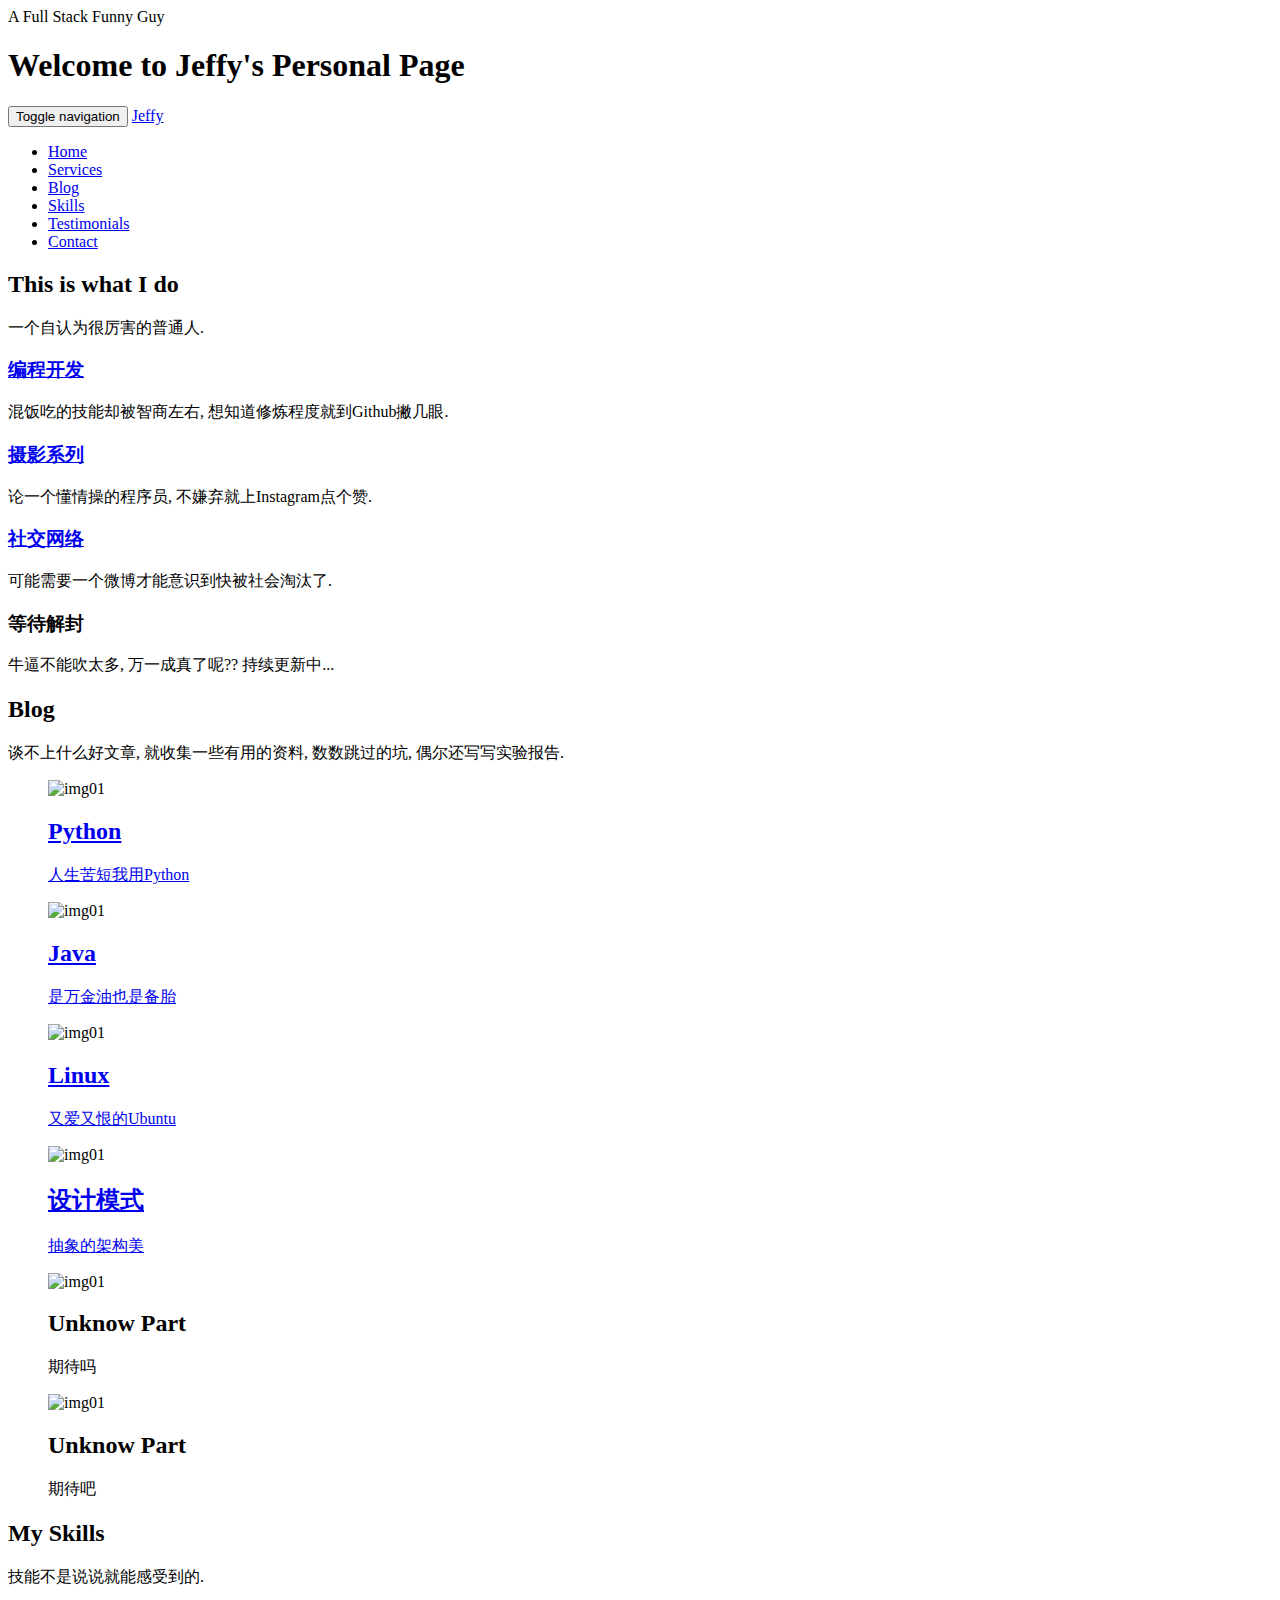
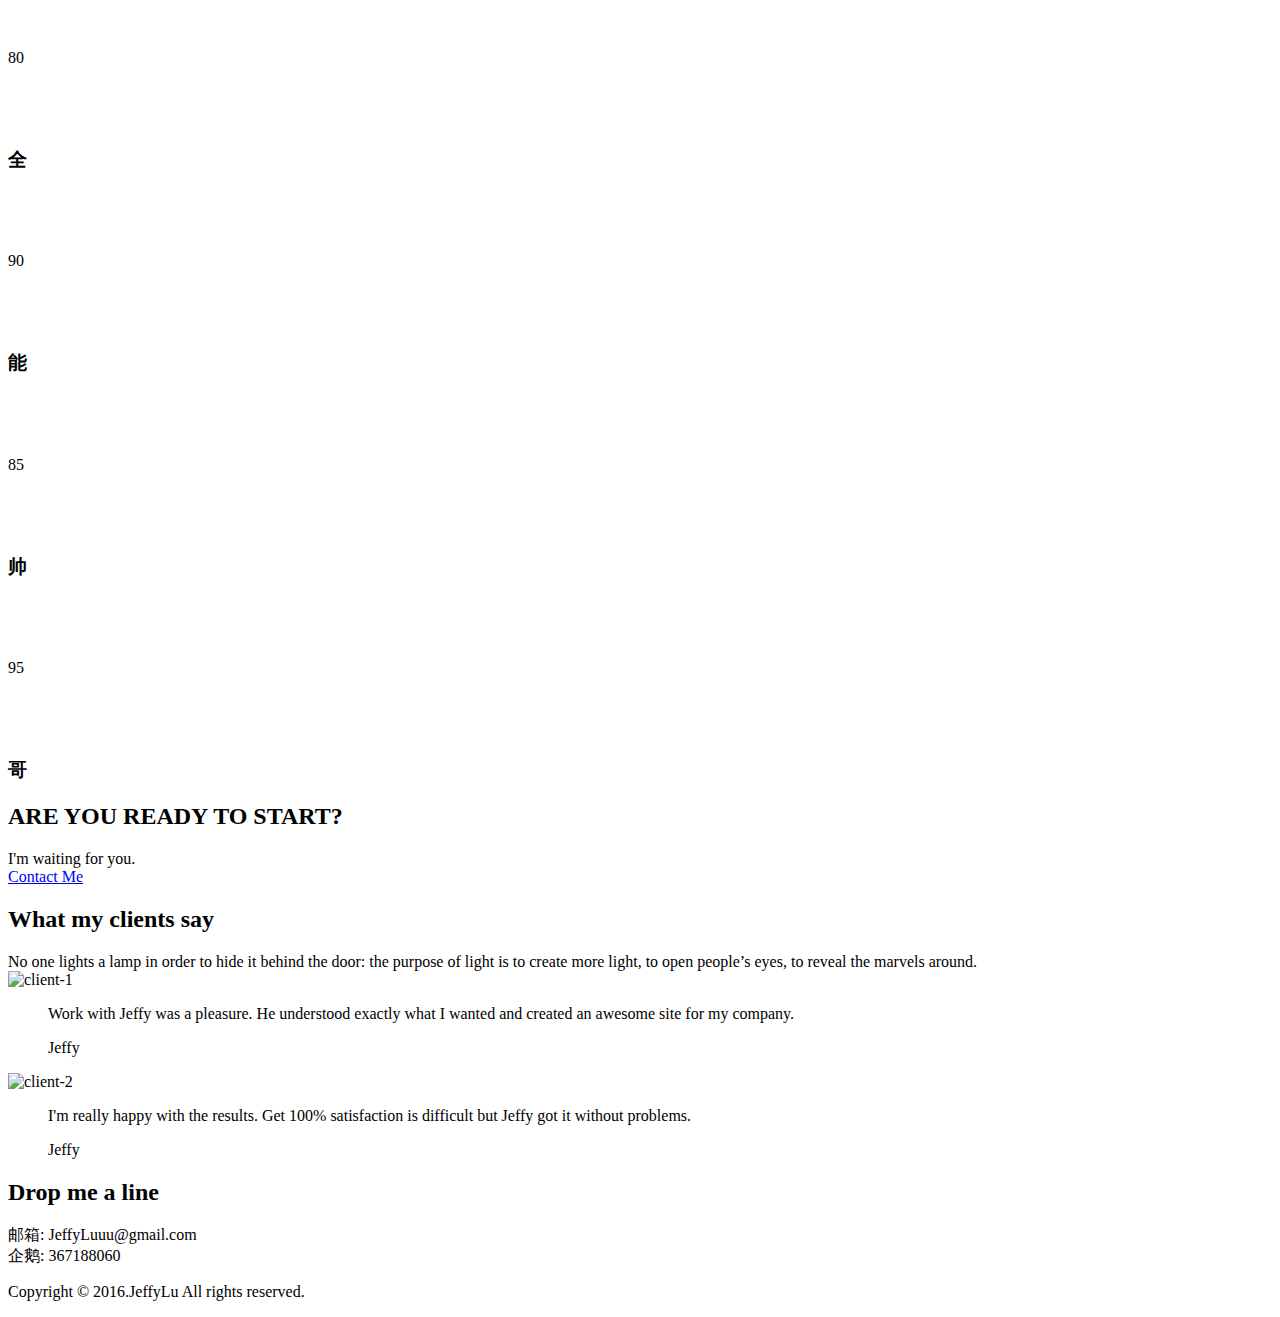
==== index.html @ 6845df39 "。。。big problem" ====
<!DOCTYPE html>
<html lang="en">
<head>
	<meta charset="UTF-8">
	<meta name="viewport" content="width=device-width, initial-scale=1.0">
	<meta name="description" content="">
	<meta name="author" content="">

	<title>Jeffy's Personal Page</title>

	<!-- CSS -->
	<link href="assets/bootstrap/css/bootstrap.min.css" rel="stylesheet" media="screen">
	<link href="assets/css/font-awesome.min.css" rel="stylesheet" media="screen">
	<link href="assets/css/simple-line-icons.css" rel="stylesheet" media="screen">
	<link href="assets/css/animate.css" rel="stylesheet">
    
	<!-- Custom styles CSS -->
	<link href="assets/css/style.css" rel="stylesheet" media="screen">
    
    <script src="assets/js/modernizr.custom.js"></script>
       
</head>
<body>

	<!-- Preloader -->

	<div id="preloader">
		<div id="status"></div>
	</div>

	<!-- Home start -->

	<section id="home" class="pfblock-image screen-height">
        <div class="home-overlay"></div>
		<div class="intro">
			<div class="start">A Full Stack Funny Guy</div>
			<h1>Welcome to Jeffy's Personal Page</h1>
			<div class="start"></div>
		</div>

        <a href="#services">
		<div class="scroll-down">
            <span>
                <i class="fa fa-angle-down fa-2x"></i>
            </span>
		</div>
        </a>

	</section>

	<!-- Home end -->

	<!-- Navigation start -->

	<header class="header">

		<nav class="navbar navbar-custom" role="navigation">

			<div class="container">

				<div class="navbar-header">
					<button type="button" class="navbar-toggle" data-toggle="collapse" data-target="#custom-collapse">
						<span class="sr-only">Toggle navigation</span>
						<span class="icon-bar"></span>
						<span class="icon-bar"></span>
						<span class="icon-bar"></span>
					</button>
					<a class="navbar-brand" href="index.html">Jeffy</a>
				</div>

				<div class="collapse navbar-collapse" id="custom-collapse">
					<ul class="nav navbar-nav navbar-right">
						<li><a href="#home">Home</a></li>
						<li><a href="#services">Services</a></li>
                        <li><a href="#portfolio">Blog</a></li>
                        <li><a href="#skills">Skills</a></li>
						<li><a href="#testimonials">Testimonials</a></li>
						<li><a href="#contact">Contact</a></li>
					</ul>
				</div>

			</div><!-- .container -->

		</nav>

	</header>

	<!-- Navigation end -->

    <!-- Services start -->

	<section id="services" class="pfblock pfblock-gray">
		<div class="container">
			<div class="row">

				<div class="col-sm-6 col-sm-offset-3">

					<div class="pfblock-header wow fadeInUp">
						<h2 class="pfblock-title">This is what I do</h2>
						<div class="pfblock-line"></div>
						<div class="pfblock-subtitle">
							一个自认为很厉害的普通人.
						</div>
					</div>

				</div>

			</div>

			<div class="row">

				<div class="col-sm-3">

					<div class="iconbox wow slideInLeft">
						<div class="iconbox-icon">
							<span class="icon-puzzle"></span>
						</div>
						<div class="iconbox-text">
							<a href="https://github.com/JeffyLu"><h3 class="iconbox-title">编程开发</h3></a>
							<div class="iconbox-desc">
								混饭吃的技能却被智商左右, 想知道修炼程度就到Github撇几眼.
							</div>
						</div>
					</div>

				</div>

				<div class="col-sm-3">

					<div class="iconbox wow slideInLeft">
						<div class="iconbox-icon">
							<span class="icon-magic-wand"></span>
						</div>
						<div class="iconbox-text">
							<a href="https://www.instagram.com/JeffyLuuu/"><h3 class="iconbox-title">摄影系列</h3></a>
							<div class="iconbox-desc">
								论一个懂情操的程序员, 不嫌弃就上Instagram点个赞.
							</div>
						</div>
					</div>

				</div>

				<div class="col-sm-3">

					<div class="iconbox wow slideInRight">
						<div class="iconbox-icon">
							<span class="icon-badge"></span>
						</div>
						<div class="iconbox-text">
							<a href="http://weibo.com/lujhcoollll"><h3 class="iconbox-title">社交网络</h3></a>
							<div class="iconbox-desc">
								可能需要一个微博才能意识到快被社会淘汰了.
							</div>
						</div>
					</div>

				</div>

				<div class="col-sm-3">

					<div class="iconbox wow slideInRight">
						<div class="iconbox-icon">
							<span class="icon-question"></span>
						</div>
						<div class="iconbox-text">
							<h3 class="iconbox-title">等待解封</h3>
							<div class="iconbox-desc">
								牛逼不能吹太多, 万一成真了呢??
								持续更新中...
							</div>
						</div>
					</div>

				</div>

			</div><!-- .row -->
		</div><!-- .container -->
	</section>

	<!-- Services end -->

	<!-- Portfolio start -->

	<section id="portfolio" class="pfblock">
		<div class="container">
			<div class="row">

				<div class="col-sm-6 col-sm-offset-3">

					<div class="pfblock-header wow fadeInUp">
						<h2 class="pfblock-title">Blog</h2>
						<div class="pfblock-line"></div>
						<div class="pfblock-subtitle">
							谈不上什么好文章, 就收集一些有用的资料, 数数跳过的坑, 偶尔还写写实验报告.
						</div>
					</div>

				</div>

			</div><!-- .row -->
            
            
            <div class="row">
                
                <div class="col-xs-12 col-sm-4 col-md-4">
                    
                    <div class="grid wow zoomIn">
                        <figure class="effect-bubba">
                            <img src="assets/images/python.jpg" alt="img01"/>
                            <a href="https://github.com/JeffyLu/JeffyLu.github.io/issues?q=is%3Aopen+is%3Aissue+label%3APython"><figcaption>
                            <h2><span>Python</span></h2>
                                <p>人生苦短我用Python</p>
                            </figcaption>			
                        </figure></a>
                    </div>
                    
                </div>

                <div class="col-xs-12 col-sm-4 col-md-4">
            
                    <div class="grid wow zoomIn">
                        <figure class="effect-bubba">
                            <img src="assets/images/java.jpg" alt="img01"/>
                            <a href="https://github.com/JeffyLu/JeffyLu.github.io/issues?q=is%3Aopen+is%3Aissue+label%3AJava"><figcaption>
                            <h2><span>Java</span></h2>
                                <p>是万金油也是备胎</p>
                            </figcaption>			
                        </figure></a>
                    </div>
                    
                </div>
                
                <div class="col-xs-12 col-sm-4 col-md-4">
            
                    <div class="grid wow zoomIn">
                        <figure class="effect-bubba">
                            <img src="assets/images/ubuntu.jpg" alt="img01"/>
                            <a href="https://github.com/JeffyLu/JeffyLu.github.io/issues?q=is%3Aopen+is%3Aissue+label%3ALinux"><figcaption>
                            <h2><span>Linux</span></h2>
                                <p>又爱又恨的Ubuntu</p>
                            </figcaption>			
                        </figure></a>
                    </div>
                    
                </div>
                
                <div class="col-xs-12 col-sm-4 col-md-4">
            
                    <div class="grid wow zoomIn">
                        <figure class="effect-bubba">
                            <img src="assets/images/pattern.jpg" alt="img01"/>
                            <a href="https://github.com/JeffyLu/JeffyLu.github.io/issues?q=is%3Aopen+is%3Aissue+label%3A%E8%AE%BE%E8%AE%A1%E6%A8%A1%E5%BC%8F"><figcaption>
                            <h2><span>设计模式</span></h2>
                                <p>抽象的架构美</p>
                            </figcaption>			
                        </figure></a>
                    </div>
                    
                </div>
                
                <div class="col-xs-12 col-sm-4 col-md-4">
            
                    <div class="grid wow zoomIn">
                        <figure class="effect-bubba">
                            <img src="assets/images/item-5.jpg" alt="img01"/>
                            <figcaption>
                            <h2>Unknow <span>Part</span></h2>
                                <p>期待吗</p>
                            </figcaption>			
                        </figure>
                    </div>
                    
                </div>
                
                <div class="col-xs-12 col-sm-4 col-md-4">
            
                    <div class="grid wow zoomIn">
                        <figure class="effect-bubba">
                            <img src="assets/images/item-6.jpg" alt="img01"/>
                            <figcaption>
                            <h2>Unknow <span>Part</span></h2>
                                <p>期待吧</p>
                            </figcaption>			
                        </figure>
                    </div>
                    
                </div>
                
            </div>


		</div><!-- .contaier -->

	</section>

	<!-- Portfolio end -->
    
    <!-- Skills start -->
    
    <section class="pfblock pfblock-gray" id="skills">
		
			<div class="container">
			
				<div class="row skills">
					
					<div class="row">

                        <div class="col-sm-6 col-sm-offset-3">

                            <div class="pfblock-header wow fadeInUp">
                                <h2 class="pfblock-title">My Skills</h2>
                                <div class="pfblock-line"></div>
                                <div class="pfblock-subtitle">
                                    技能不是说说就能感受到的.
                                </div>
                            </div>

                        </div>

                    </div><!-- .row -->
					
					<div class="col-sm-6 col-md-3 text-center">
						<span data-percent="80" class="chart easyPieChart" style="width: 140px; height: 140px; line-height: 140px;">
                            <span class="percent">80</span>
                        </span>
						<h3 class="text-center">全</h3>
					</div>
					<div class="col-sm-6 col-md-3 text-center">
						<span data-percent="90" class="chart easyPieChart" style="width: 140px; height: 140px; line-height: 140px;">
                            <span class="percent">90</span>
                        </span>
						<h3 class="text-center">能</h3>
					</div>
					<div class="col-sm-6 col-md-3 text-center">
						<span data-percent="85" class="chart easyPieChart" style="width: 140px; height: 140px; line-height: 140px;">
                            <span class="percent">85</span>
                        </span>
						<h3 class="text-center">帅</h3>
					</div>
					<div class="col-sm-6 col-md-3 text-center">
						<span data-percent="95" class="chart easyPieChart" style="width: 140px; height: 140px; line-height: 140px;">
                            <span class="percent">95</span>
                        </span>
						<h3 class="text-center">哥</h3>
					</div>
					
				</div><!--End row -->
			
			</div>
		
    </section>
    
    <!-- Skills end -->

	<!-- CallToAction start -->

	<section class="calltoaction">
		<div class="container">

			<div class="row">

				<div class="col-md-12 col-lg-12">
					<h2 class="wow slideInRight" data-wow-delay=".1s">ARE YOU READY TO START?</h2>
					<div class="calltoaction-decription wow slideInRight" data-wow-delay=".2s">
						I'm waiting for you.
					</div>
				</div>

				<div class="col-md-12 col-lg-12 calltoaction-btn wow slideInRight" data-wow-delay=".3s">
					<a href="#contact" class="btn btn-lg">Contact Me</a>
				</div>

			</div><!-- .row -->
		</div><!-- .container -->
	</section>

	<!-- CallToAction end -->

	<!-- Testimonials start -->

	<section id="testimonials" class="pfblock pfblock-gray">

		<div class="container">
            
            <div class="row">

				<div class="col-sm-6 col-sm-offset-3">

					<div class="pfblock-header wow fadeInUp">
						<h2 class="pfblock-title">What my clients say</h2>
						<div class="pfblock-line"></div>
						<div class="pfblock-subtitle">
							No one lights a lamp in order to hide it behind the door: the purpose of light is to create more light, to open people’s eyes, to reveal the marvels around.
						</div>
					</div>

				</div>

			</div><!-- .row -->

            <div class="row">

			<div id="cbp-qtrotator" class="cbp-qtrotator">
                <div class="cbp-qtcontent">
                    <img src="assets/images/client-1.jpg" alt="client-1" />
                    <blockquote>
                      <p>Work with Jeffy was a pleasure. He understood exactly what I wanted and created an awesome site for my company.</p>
                      <footer>Jeffy</footer>
                    </blockquote>
                </div>
                <div class="cbp-qtcontent">
                    <img src="assets/images/client-2.jpg" alt="client-2" />
                    <blockquote>
                      <p>I'm really happy with the results. Get 100% satisfaction is difficult but Jeffy got it without problems.</p>
                      <footer>Jeffy</footer>
                    </blockquote>
                </div>

            </div>		

            </div><!-- .row -->

					
		</div><!-- .row -->
	</section>

	<!-- Testimonial end -->


	<!-- Contact start -->

	<section id="contact" class="pfblock">
		<div class="container">
			<div class="row">

				<div class="col-sm-6 col-sm-offset-3">

					<div class="pfblock-header">
						<h2 class="pfblock-title">Drop me a line</h2>
						<div class="pfblock-line"></div>
						<div class="pfblock-subtitle">
							<li>邮箱: JeffyLuuu@gmail.com</li>
							<li>企鹅: 367188060</li>
						</div>
					</div>

				</div>

			</div><!-- .row -->


		</div><!-- .container -->
	</section>

	<!-- Contact end -->

	<!-- Footer start -->

	<footer id="footer">
		<div class="container">
			<div class="row">

				<div class="col-sm-12">

                    <p class="copyright">
                        Copyright © 2016.JeffyLu All rights reserved.
					</p>

				</div>

			</div><!-- .row -->
		</div><!-- .container -->
	</footer>

	<!-- Footer end -->

	<!-- Scroll to top -->

	<div class="scroll-up">
		<a href="#home"><i class="fa fa-angle-up"></i></a>
	</div>
    
    <!-- Scroll to top end-->

	<!-- Javascript files -->

	<script src="assets/js/jquery-1.11.1.min.js"></script>
	<script src="assets/bootstrap/js/bootstrap.min.js"></script>
	<script src="assets/js/jquery.parallax-1.1.3.js"></script>
	<script src="assets/js/imagesloaded.pkgd.js"></script>
	<script src="assets/js/jquery.sticky.js"></script>
	<script src="assets/js/smoothscroll.js"></script>
	<script src="assets/js/wow.min.js"></script>
    <script src="assets/js/jquery.easypiechart.js"></script>
    <script src="assets/js/waypoints.min.js"></script>
    <script src="assets/js/jquery.cbpQTRotator.js"></script>
	<script src="assets/js/custom.js"></script>

</body>
</html>
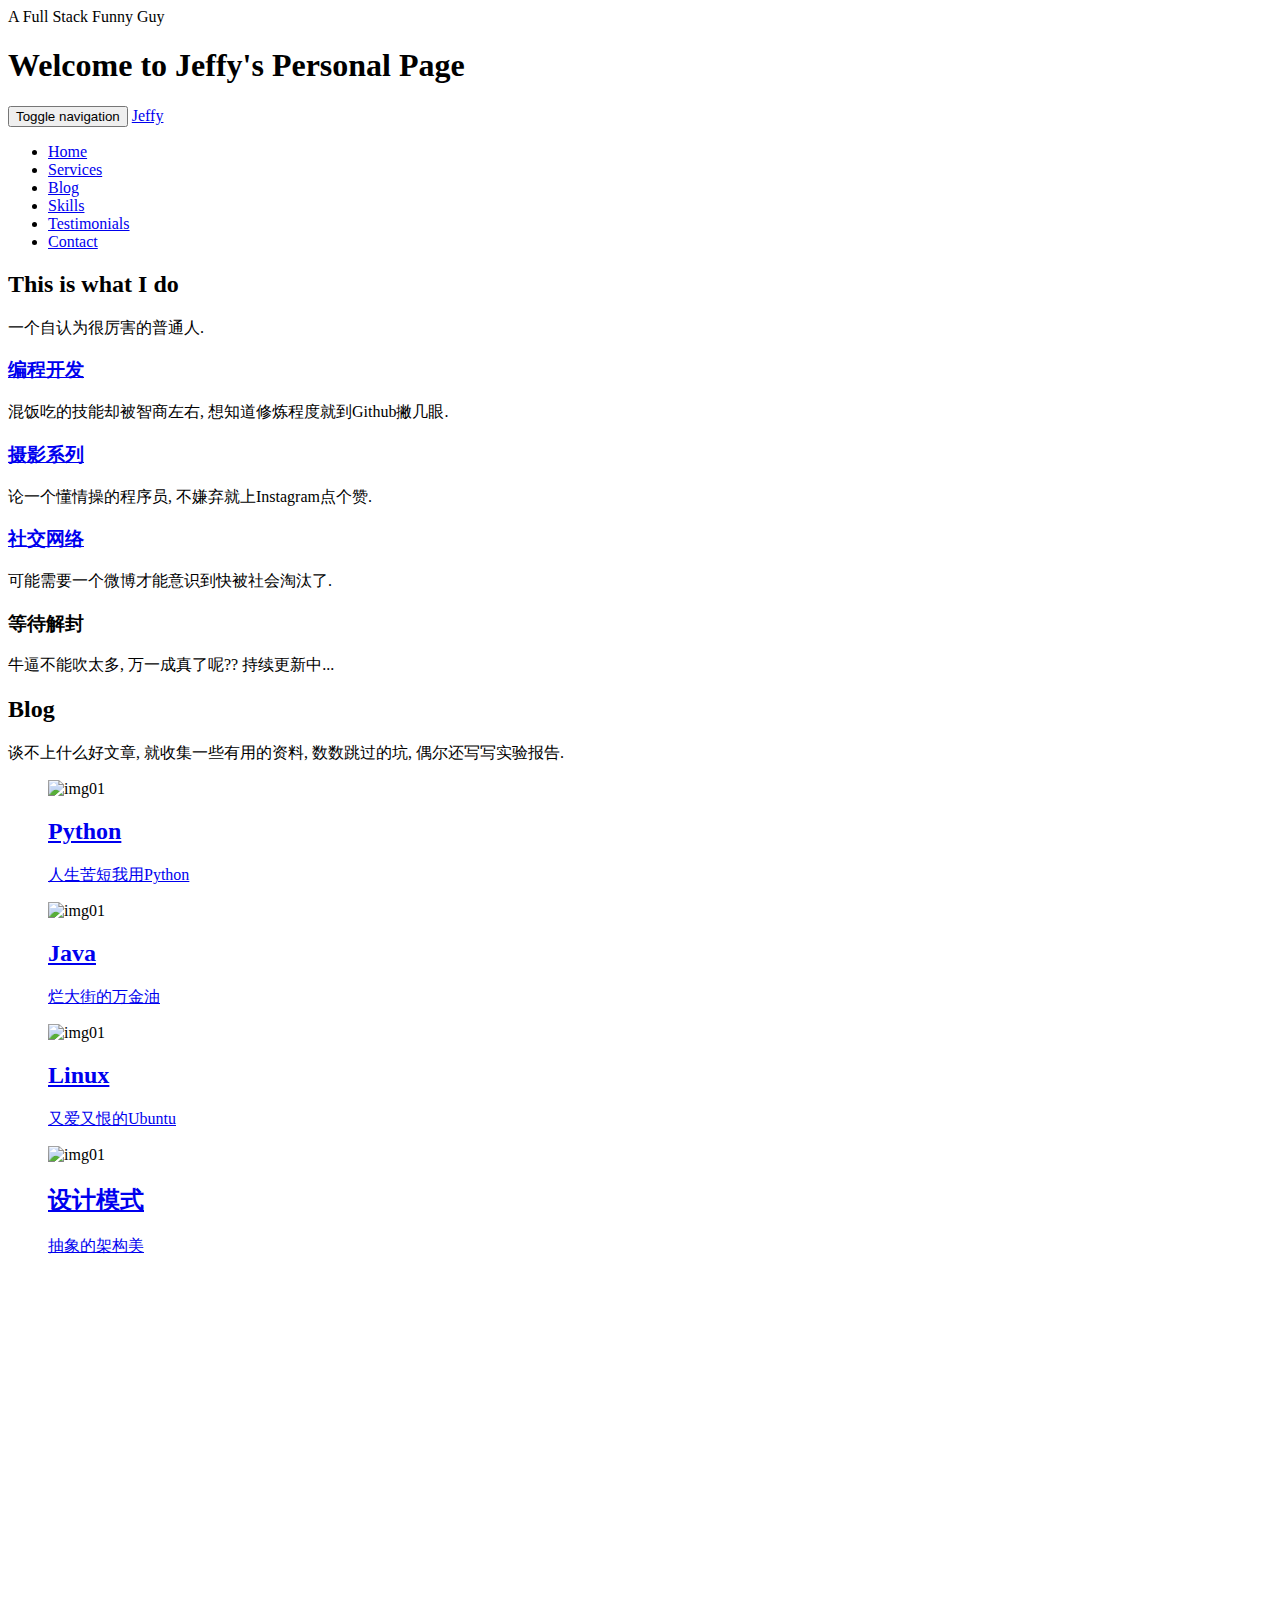
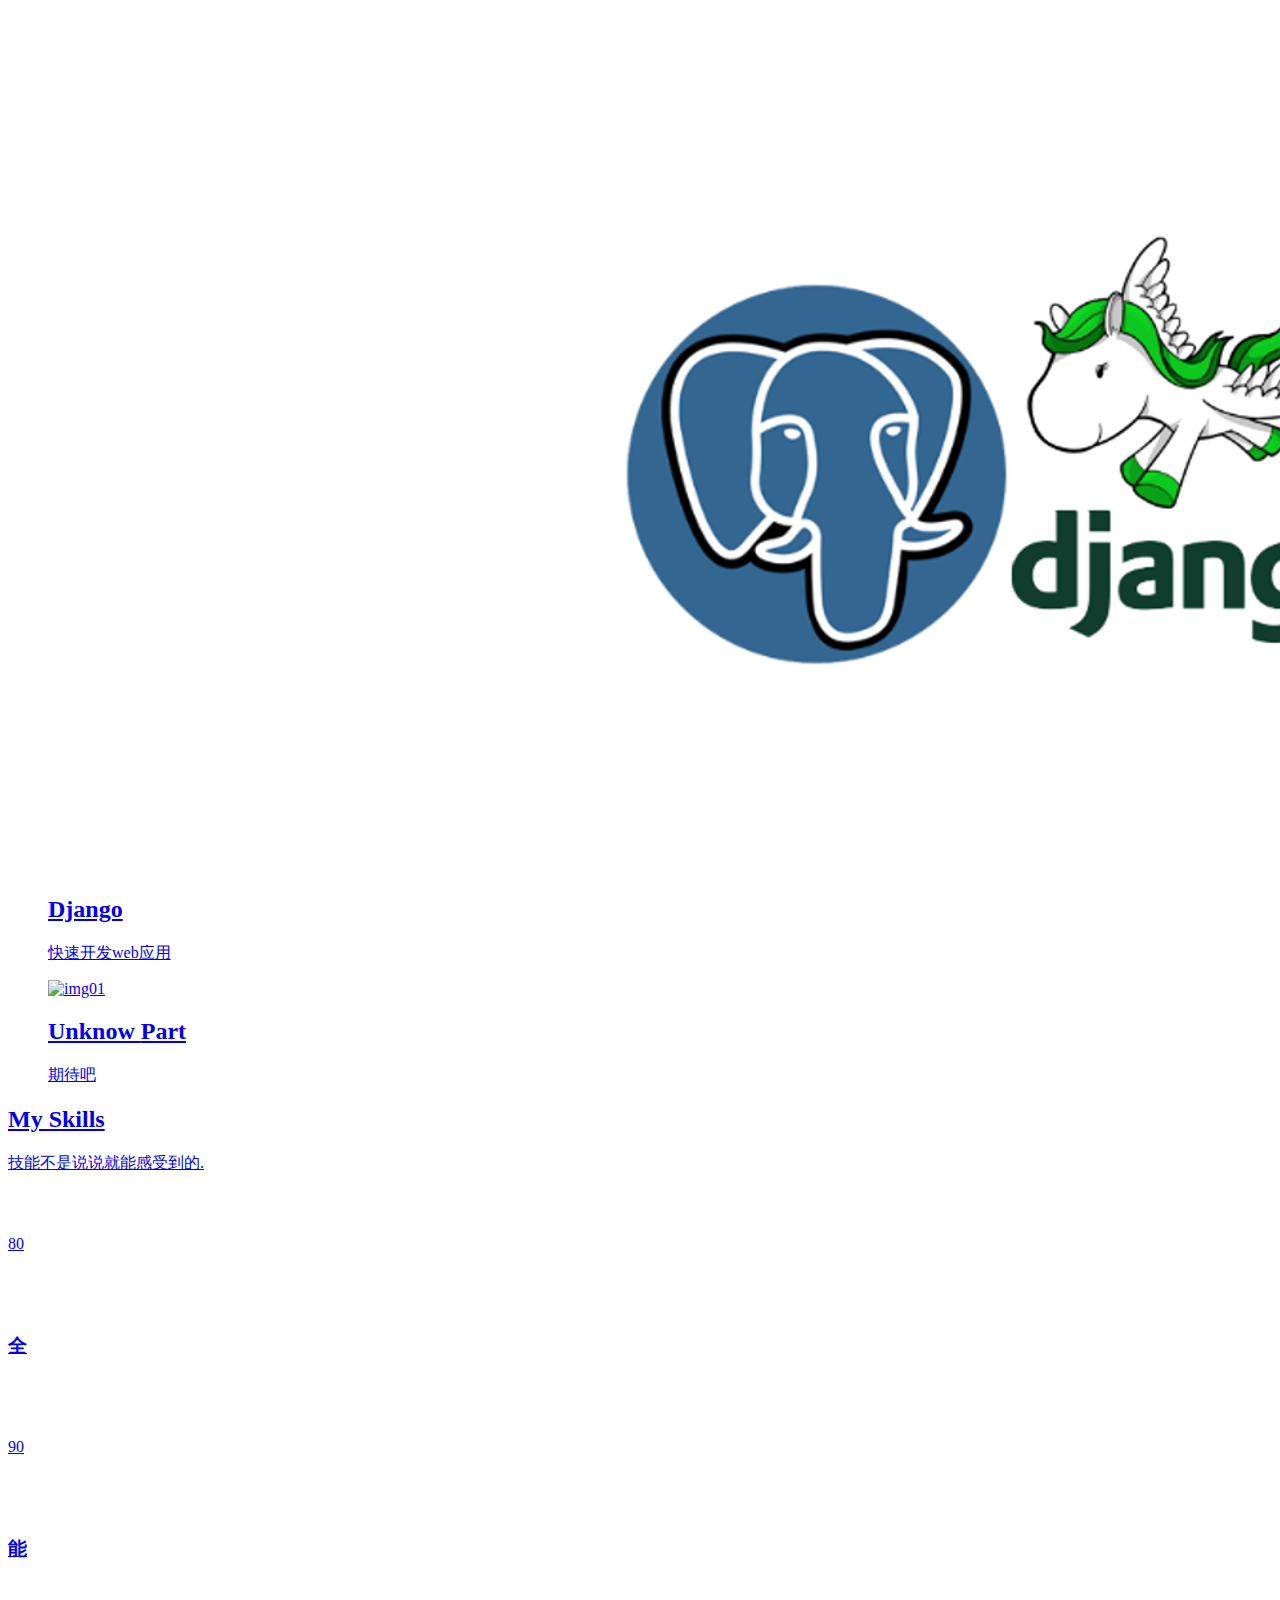
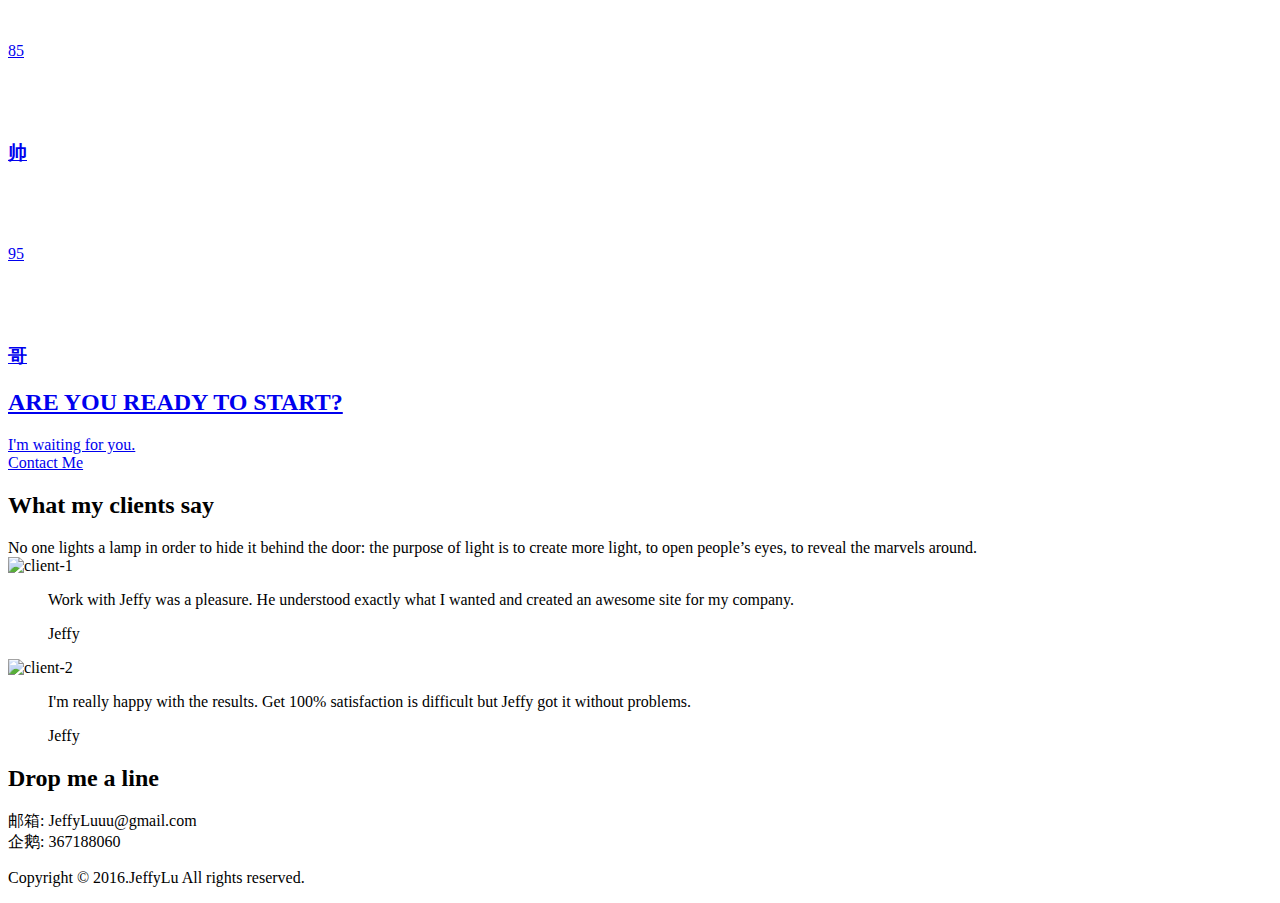
==== commit 39484ac0: "add django" ====
--- a/index.html
+++ b/index.html
@@ -224,7 +224,7 @@
                             <img src="assets/images/java.jpg" alt="img01"/>
                             <a href="https://github.com/JeffyLu/JeffyLu.github.io/issues?q=is%3Aopen+is%3Aissue+label%3AJava"><figcaption>
                             <h2><span>Java</span></h2>
-                                <p>是万金油也是备胎</p>
+                                <p>烂大街的万金油</p>
                             </figcaption>			
                         </figure></a>
                     </div>
@@ -263,10 +263,11 @@
             
                     <div class="grid wow zoomIn">
                         <figure class="effect-bubba">
-                            <img src="assets/images/item-5.jpg" alt="img01"/>
+                            <img src="assets/images/django.jpg" alt="img01"/>
+                            <a href="https://github.com/JeffyLu/JeffyLu.github.io/labels/Django">
                             <figcaption>
-                            <h2>Unknow <span>Part</span></h2>
-                                <p>期待吗</p>
+                            <h2><span>Django</span></h2>
+                                <p>快速开发web应用</p>
                             </figcaption>			
                         </figure>
                     </div>
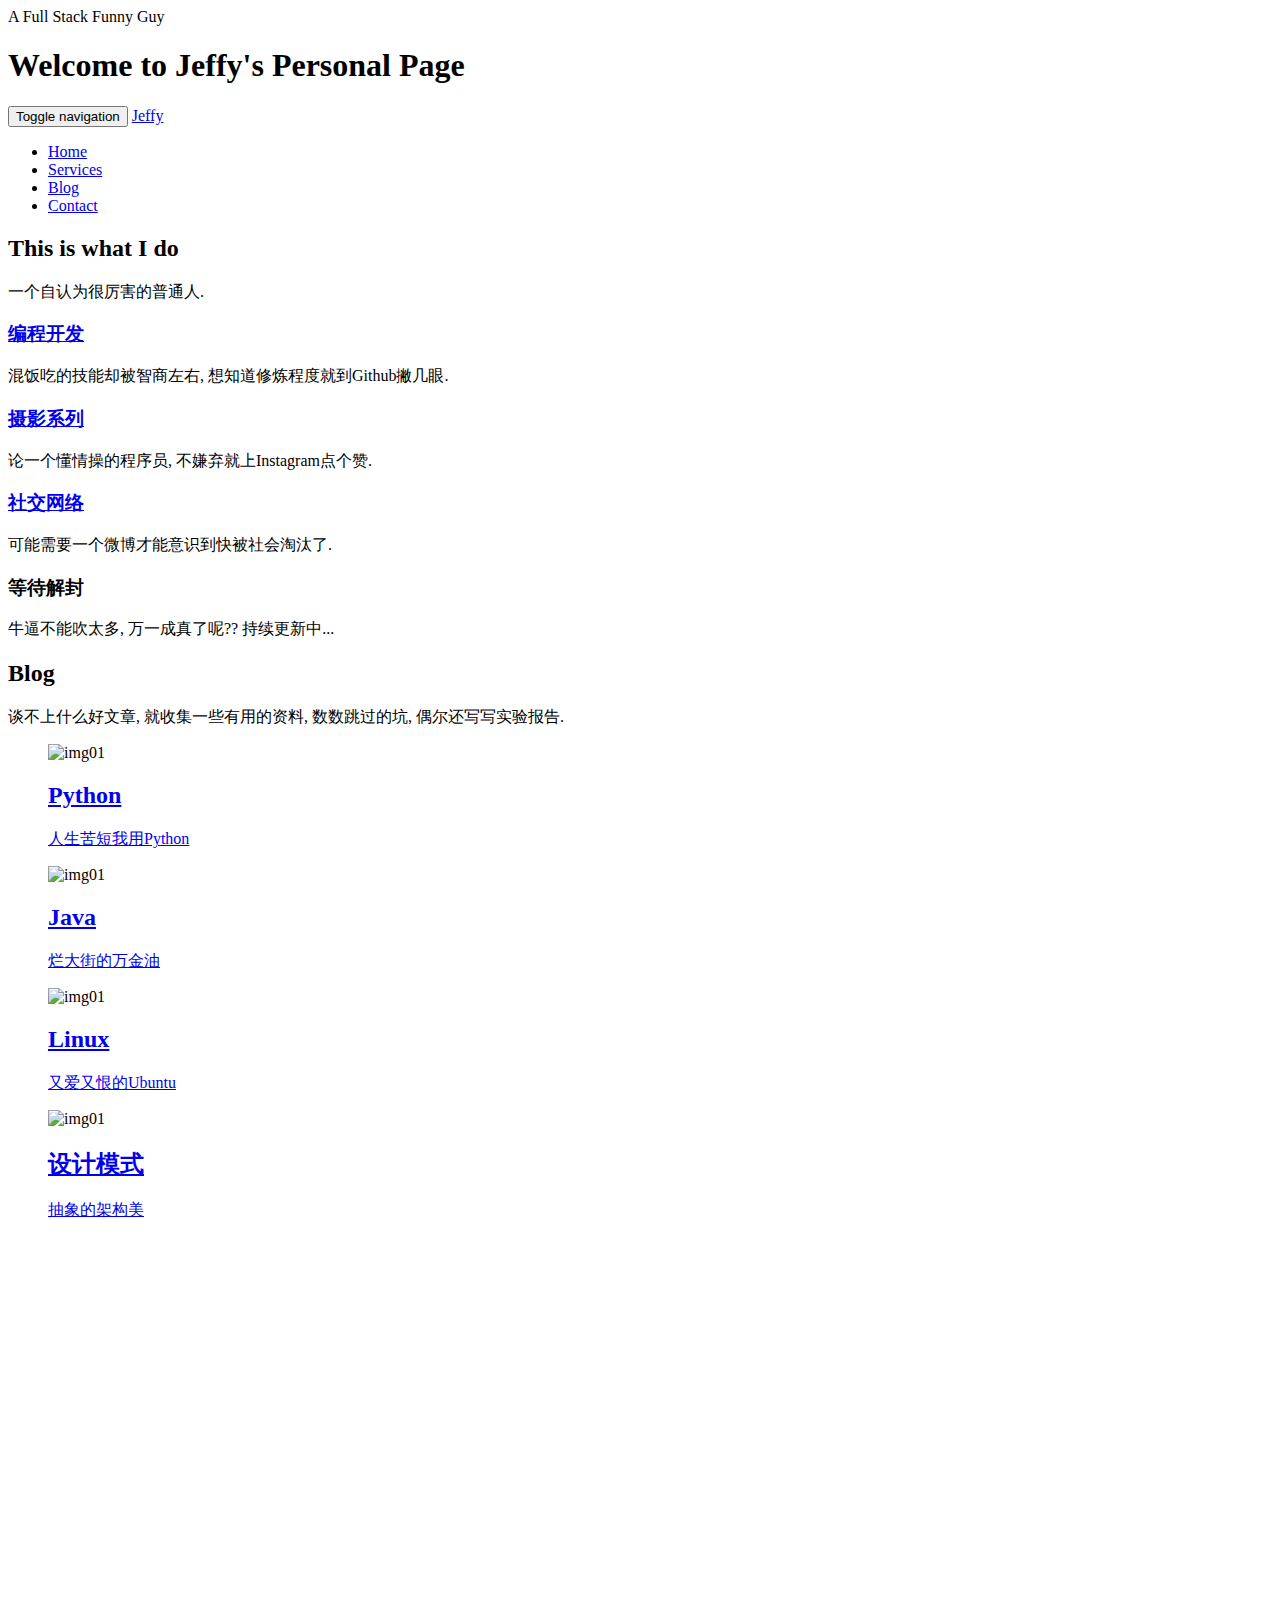
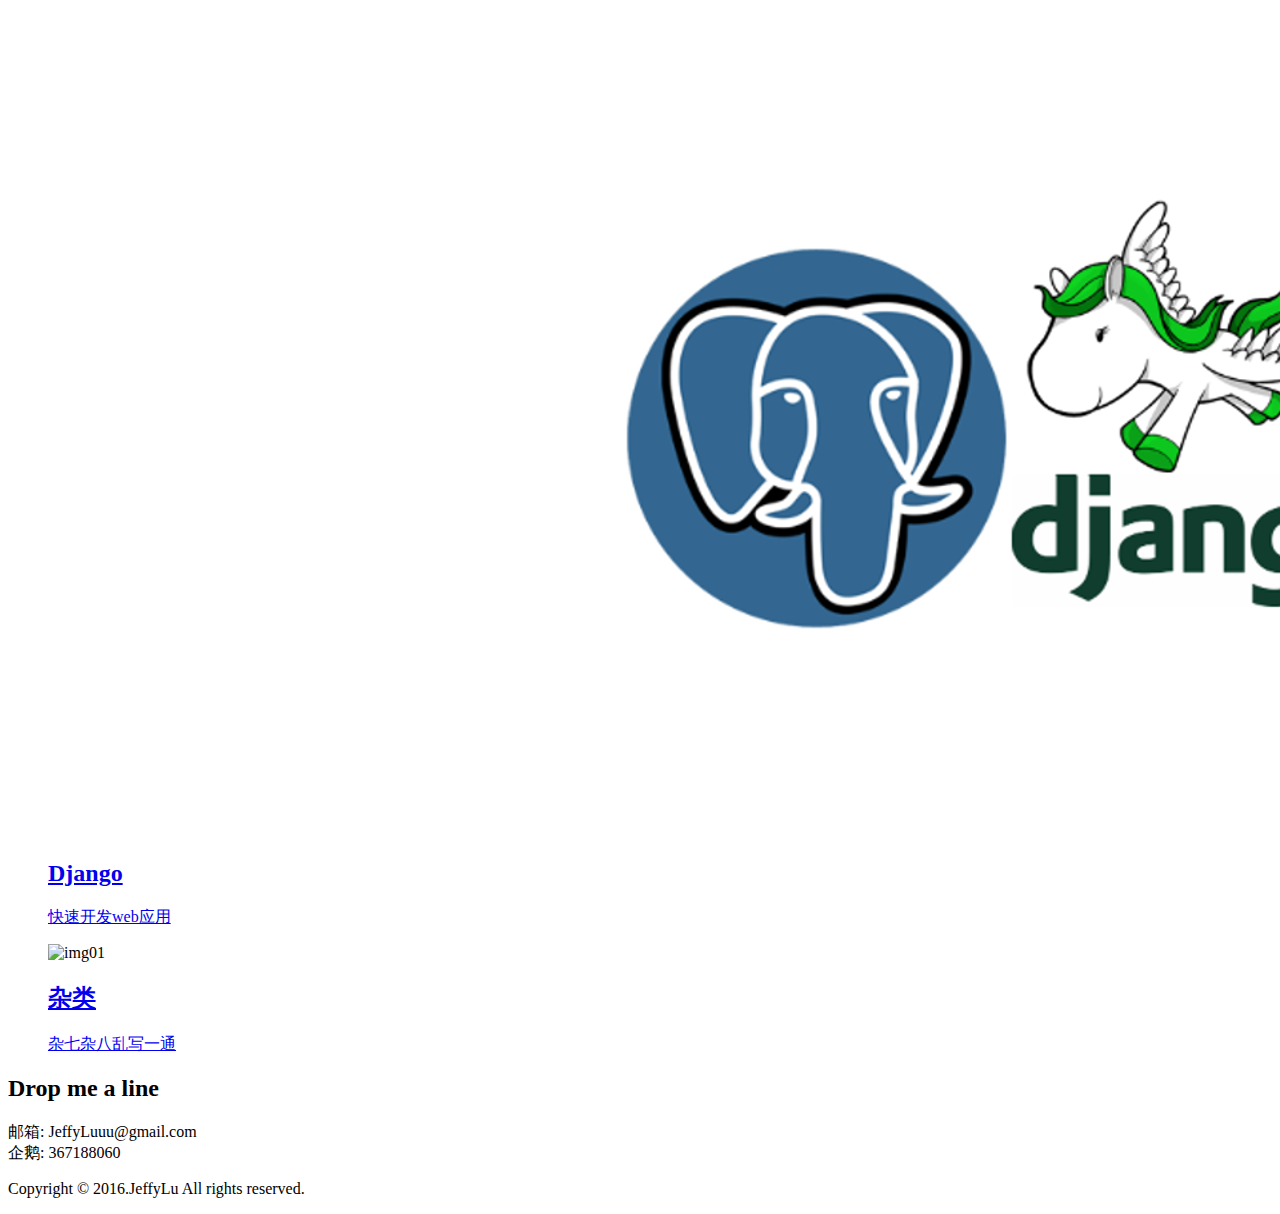
==== commit cee2d06d: "new chanel" ====
--- a/index.html
+++ b/index.html
@@ -73,8 +73,6 @@
 						<li><a href="#home">Home</a></li>
 						<li><a href="#services">Services</a></li>
                         <li><a href="#portfolio">Blog</a></li>
-                        <li><a href="#skills">Skills</a></li>
-						<li><a href="#testimonials">Testimonials</a></li>
 						<li><a href="#contact">Contact</a></li>
 					</ul>
 				</div>
@@ -264,27 +262,26 @@
                     <div class="grid wow zoomIn">
                         <figure class="effect-bubba">
                             <img src="assets/images/django.jpg" alt="img01"/>
-                            <a href="https://github.com/JeffyLu/JeffyLu.github.io/labels/Django">
-                            <figcaption>
+                            <a href="https://github.com/JeffyLu/JeffyLu.github.io/labels/Django"><figcaption>
                             <h2><span>Django</span></h2>
                                 <p>快速开发web应用</p>
                             </figcaption>			
-                        </figure>
-                    </div>
-                    
-                </div>
-                
-                <div class="col-xs-12 col-sm-4 col-md-4">
-            
-                    <div class="grid wow zoomIn">
-                        <figure class="effect-bubba">
-                            <img src="assets/images/item-6.jpg" alt="img01"/>
-                            <figcaption>
-                            <h2>Unknow <span>Part</span></h2>
-                                <p>期待吧</p>
-                            </figcaption>			
-                        </figure>
-                    </div>
+                        </figure></a>
+                    </div>
+                    
+                </div>
+                
+                <div class="col-xs-12 col-sm-4 col-md-4">
+            
+                    <div class="grid wow zoomIn">
+                      <figure class="effect-bubba">
+                          <img src="assets/images/item-6.jpg" alt="img01"/>
+                          <a href="https://github.com/JeffyLu/JeffyLu.github.io/issues?q=is%3Aopen+is%3Aissue+label%3A%E6%9D%82%E7%B1%BB"><figcaption>
+                          <h2><span>杂类</span></h2>
+                              <p>杂七杂八乱写一通</p>
+                            </figcaption>			
+                      </figure></a>
+                  </div>
                     
                 </div>
                 
@@ -297,141 +294,11 @@
 
 	<!-- Portfolio end -->
     
-    <!-- Skills start -->
-    
-    <section class="pfblock pfblock-gray" id="skills">
-		
-			<div class="container">
-			
-				<div class="row skills">
-					
-					<div class="row">
-
-                        <div class="col-sm-6 col-sm-offset-3">
-
-                            <div class="pfblock-header wow fadeInUp">
-                                <h2 class="pfblock-title">My Skills</h2>
-                                <div class="pfblock-line"></div>
-                                <div class="pfblock-subtitle">
-                                    技能不是说说就能感受到的.
-                                </div>
-                            </div>
-
-                        </div>
-
-                    </div><!-- .row -->
-					
-					<div class="col-sm-6 col-md-3 text-center">
-						<span data-percent="80" class="chart easyPieChart" style="width: 140px; height: 140px; line-height: 140px;">
-                            <span class="percent">80</span>
-                        </span>
-						<h3 class="text-center">全</h3>
-					</div>
-					<div class="col-sm-6 col-md-3 text-center">
-						<span data-percent="90" class="chart easyPieChart" style="width: 140px; height: 140px; line-height: 140px;">
-                            <span class="percent">90</span>
-                        </span>
-						<h3 class="text-center">能</h3>
-					</div>
-					<div class="col-sm-6 col-md-3 text-center">
-						<span data-percent="85" class="chart easyPieChart" style="width: 140px; height: 140px; line-height: 140px;">
-                            <span class="percent">85</span>
-                        </span>
-						<h3 class="text-center">帅</h3>
-					</div>
-					<div class="col-sm-6 col-md-3 text-center">
-						<span data-percent="95" class="chart easyPieChart" style="width: 140px; height: 140px; line-height: 140px;">
-                            <span class="percent">95</span>
-                        </span>
-						<h3 class="text-center">哥</h3>
-					</div>
-					
-				</div><!--End row -->
-			
-			</div>
-		
-    </section>
-    
-    <!-- Skills end -->
-
-	<!-- CallToAction start -->
-
-	<section class="calltoaction">
-		<div class="container">
-
-			<div class="row">
-
-				<div class="col-md-12 col-lg-12">
-					<h2 class="wow slideInRight" data-wow-delay=".1s">ARE YOU READY TO START?</h2>
-					<div class="calltoaction-decription wow slideInRight" data-wow-delay=".2s">
-						I'm waiting for you.
-					</div>
-				</div>
-
-				<div class="col-md-12 col-lg-12 calltoaction-btn wow slideInRight" data-wow-delay=".3s">
-					<a href="#contact" class="btn btn-lg">Contact Me</a>
-				</div>
-
-			</div><!-- .row -->
-		</div><!-- .container -->
-	</section>
-
-	<!-- CallToAction end -->
-
-	<!-- Testimonials start -->
-
-	<section id="testimonials" class="pfblock pfblock-gray">
-
-		<div class="container">
-            
-            <div class="row">
-
-				<div class="col-sm-6 col-sm-offset-3">
-
-					<div class="pfblock-header wow fadeInUp">
-						<h2 class="pfblock-title">What my clients say</h2>
-						<div class="pfblock-line"></div>
-						<div class="pfblock-subtitle">
-							No one lights a lamp in order to hide it behind the door: the purpose of light is to create more light, to open people’s eyes, to reveal the marvels around.
-						</div>
-					</div>
-
-				</div>
-
-			</div><!-- .row -->
-
-            <div class="row">
-
-			<div id="cbp-qtrotator" class="cbp-qtrotator">
-                <div class="cbp-qtcontent">
-                    <img src="assets/images/client-1.jpg" alt="client-1" />
-                    <blockquote>
-                      <p>Work with Jeffy was a pleasure. He understood exactly what I wanted and created an awesome site for my company.</p>
-                      <footer>Jeffy</footer>
-                    </blockquote>
-                </div>
-                <div class="cbp-qtcontent">
-                    <img src="assets/images/client-2.jpg" alt="client-2" />
-                    <blockquote>
-                      <p>I'm really happy with the results. Get 100% satisfaction is difficult but Jeffy got it without problems.</p>
-                      <footer>Jeffy</footer>
-                    </blockquote>
-                </div>
-
-            </div>		
-
-            </div><!-- .row -->
-
-					
-		</div><!-- .row -->
-	</section>
-
-	<!-- Testimonial end -->
 
 
 	<!-- Contact start -->
 
-	<section id="contact" class="pfblock">
+	<section id="contact" class="pfblock pfblock-gray">
 		<div class="container">
 			<div class="row">
 
